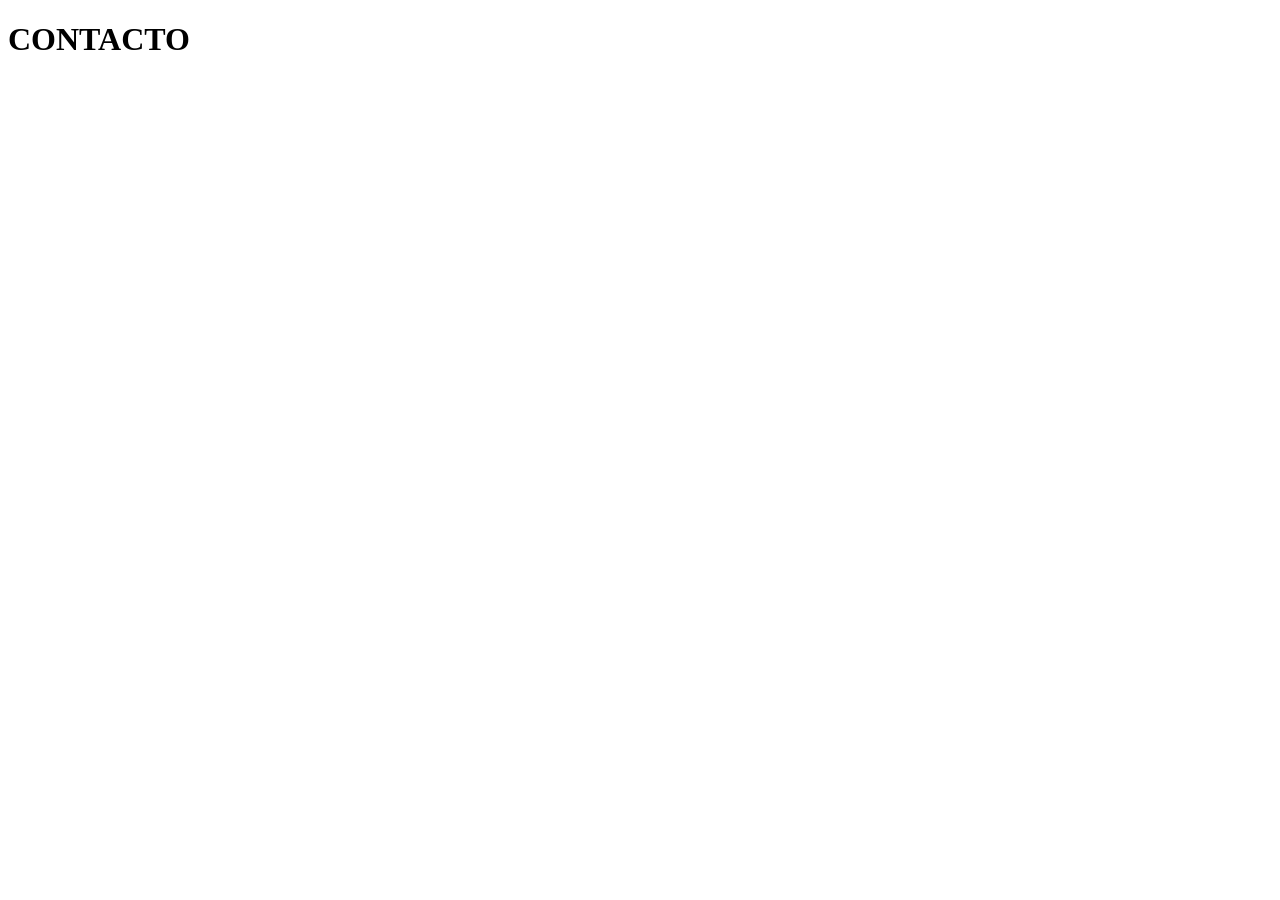
==== src/contacto.html @ 18d2abb8 "Index incompleto falta estilo" ====
<!DOCTYPE html>
<html lang="en">
  <head>
    <meta charset="UTF-8" />
    <meta name="viewport" content="width=device-width, initial-scale=1.0" />
    <title>CONTACTO</title>
  </head>
  <body>
    <h1>CONTACTO</h1>
  </body>
</html>
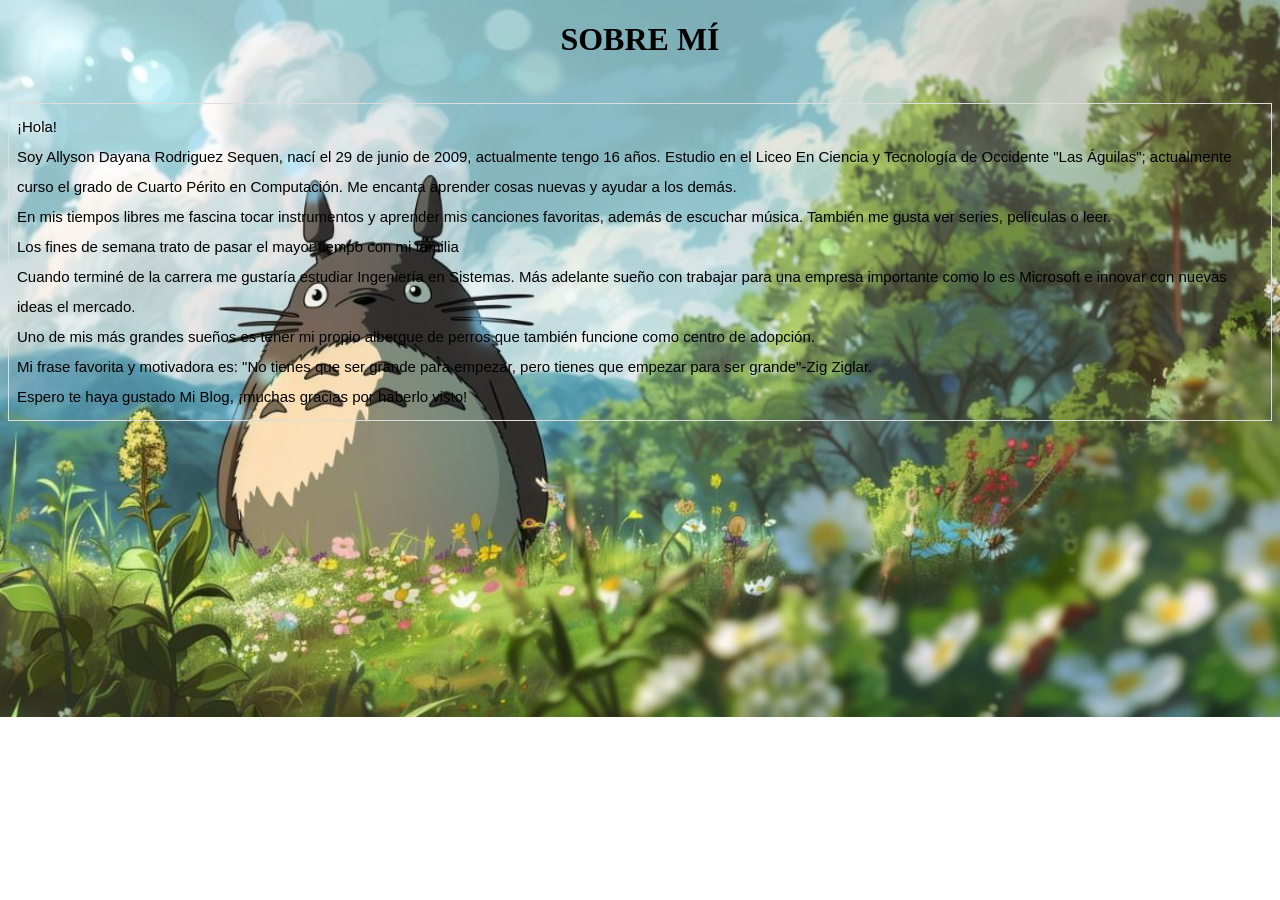
==== commit 164add76: "Termine el ejercicio" ====
--- a/src/contacto.html
+++ b/src/contacto.html
@@ -4,8 +4,26 @@
     <meta charset="UTF-8" />
     <meta name="viewport" content="width=device-width, initial-scale=1.0" />
     <title>CONTACTO</title>
+       <link rel="stylesheet" href="../styles/stylecontacto.css" />
   </head>
+
   <body>
-    <h1>CONTACTO</h1>
+    
+  <h1 style="font-family:'Times New Roman', Times, serif;text-align: center;"><header> SOBRE MÍ</header> </h1>
+    <article>
+      ¡Hola!<br>
+      Soy Allyson Dayana Rodriguez Sequen, nací el 29 de junio de 2009, actualmente tengo 16 años. Estudio en el Liceo En Ciencia y Tecnología de Occidente "Las Águilas"; actualmente curso el grado de Cuarto Périto en Computación.
+      Me encanta aprender cosas nuevas y ayudar a los demás.<br>
+      En mis tiempos libres me fascina tocar instrumentos y aprender mis canciones favoritas, además de escuchar música. También me gusta ver series, películas o leer.<br>
+      Los fines de semana trato de pasar el mayor tiempo con mi familia <br>
+      Cuando terminé de la carrera me gustaría estudiar Ingeniería en Sistemas. Más adelante sueño con trabajar para una empresa importante como lo es Microsoft e innovar con nuevas ideas el mercado.<br>
+      Uno de mis más grandes sueños es tener mi propio albergue de perros que también funcione como centro de adopción.<br>
+      Mi frase favorita y motivadora es: "No tienes que ser grande para empezar, pero tienes que empezar para ser grande"-Zig Ziglar.<br>
+
+
+
+      Espero te haya gustado Mi Blog, ¡muchas gracias por haberlo visto! <br>
+
+    </article>
   </body>
 </html>
--- a/styles/stylecontacto.css
+++ b/styles/stylecontacto.css
@@ -0,0 +1,27 @@
+body{
+    background-image: url(/img/fondo17.jpg);
+
+    background-size: cover;
+    background-repeat: no-repeat;
+
+}
+
+header{
+
+    background-image: url(/img/fondo13.jpg);
+    background-position: center;
+    background-size: cover;
+    background-repeat: no-repeat;
+    height:60px;
+}
+
+article{
+    font-family:'Franklin Gothic Medium', 'Arial Narrow', Arial, sans-serif;
+    font-size:15px;
+    line-height:30px;
+
+    background-image: url(/img/fondo13.jpg);
+      margin-bottom: 8px;
+  padding: 8px;
+  border: 1px solid #ddd;
+}
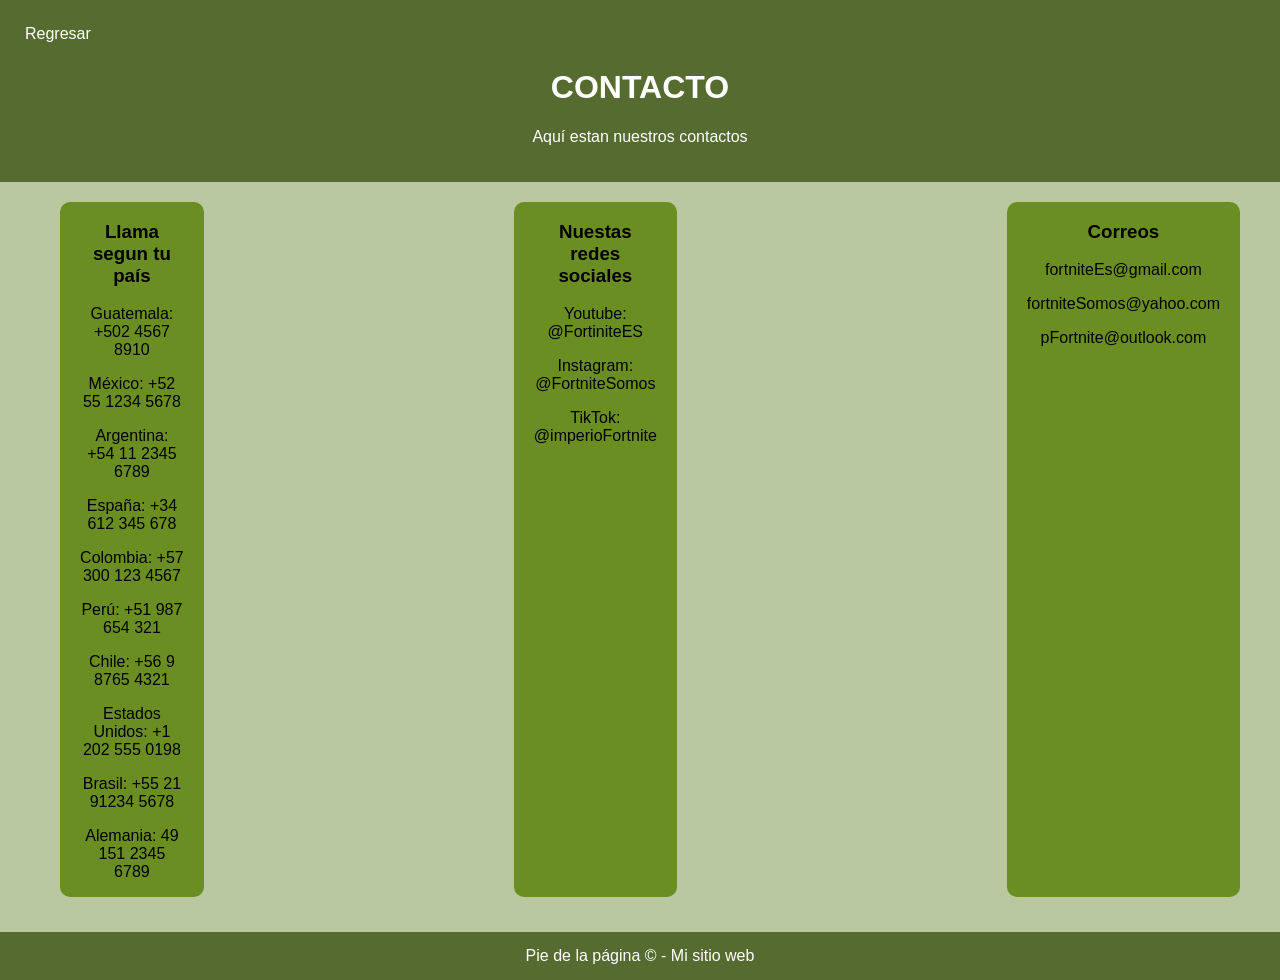
==== commit 3381aa0e: "Terminé el ejercicio" ====
--- a/src/contacto.html
+++ b/src/contacto.html
@@ -4,26 +4,52 @@
     <meta charset="UTF-8" />
     <meta name="viewport" content="width=device-width, initial-scale=1.0" />
     <title>CONTACTO</title>
-       <link rel="stylesheet" href="../styles/stylecontacto.css" />
+    <link rel="stylesheet" href="../styles/stylescontacto.css">
   </head>
+  <body>
+    <header>
+        <nav>
+            <a href="inicio.html">Regresar</a>
+        </nav>
+        <h1>CONTACTO</h1>
+        <p>Aquí estan nuestros contactos</p>
+    </header>
+    
+    <main>
+        <section>
+           
+                <article id= "art1">
+                    <h3>Llama segun tu país</h3>
+                    <p> Guatemala: +502 4567 8910</p>
+                    <p>México: +52 55 1234 5678</p>
+                    <p>Argentina: +54 11 2345 6789</p>
+                    <p>España: +34 612 345 678                   </p>
+                    <p>Colombia: +57 300 123 4567</p>
+                    <p>Perú: +51 987 654 321</p>
+                    <p>Chile: +56 9 8765 4321</p>
+                    <p>Estados Unidos: +1 202 555 0198</p>
+                    <p>Brasil: 	+55 21 91234 5678</p>
+                    <p>Alemania: 49 151 2345 6789</p>
+                </article>
 
-  <body>
-    
-  <h1 style="font-family:'Times New Roman', Times, serif;text-align: center;"><header> SOBRE MÍ</header> </h1>
-    <article>
-      ¡Hola!<br>
-      Soy Allyson Dayana Rodriguez Sequen, nací el 29 de junio de 2009, actualmente tengo 16 años. Estudio en el Liceo En Ciencia y Tecnología de Occidente "Las Águilas"; actualmente curso el grado de Cuarto Périto en Computación.
-      Me encanta aprender cosas nuevas y ayudar a los demás.<br>
-      En mis tiempos libres me fascina tocar instrumentos y aprender mis canciones favoritas, además de escuchar música. También me gusta ver series, películas o leer.<br>
-      Los fines de semana trato de pasar el mayor tiempo con mi familia <br>
-      Cuando terminé de la carrera me gustaría estudiar Ingeniería en Sistemas. Más adelante sueño con trabajar para una empresa importante como lo es Microsoft e innovar con nuevas ideas el mercado.<br>
-      Uno de mis más grandes sueños es tener mi propio albergue de perros que también funcione como centro de adopción.<br>
-      Mi frase favorita y motivadora es: "No tienes que ser grande para empezar, pero tienes que empezar para ser grande"-Zig Ziglar.<br>
+                <article id="art2">
+                    <h3>Nuestas redes sociales</h3>
+                    <p>Youtube: @FortiniteES</p>
+                    <p>Instagram: @FortniteSomos</p>
+                    <p>TikTok: @imperioFortnite</p>
+                    <p></p>
+                </article>
 
+                <article id="art3">
+                    <h3>Correos</h3>
+                    <p>fortniteEs@gmail.com</p>
+                    <p>fortniteSomos@yahoo.com</p>
+                    <p>pFortnite@outlook.com</p>
 
-
-      Espero te haya gustado Mi Blog, ¡muchas gracias por haberlo visto! <br>
-
-    </article>
+                </article>
+         
+        </section>
+    </main>
+    <footer> Pie de la página &copy - Mi sitio web</footer>
   </body>
-</html>
+</html>
--- a/styles/stylescontacto.css
+++ b/styles/stylescontacto.css
@@ -0,0 +1,85 @@
+body{
+    font-family: arial, sans-serif;
+    margin: 0;
+  background-color:  #bac89f;
+  
+}
+
+header{
+    background-color: #556B2F;
+    padding: 20px;
+    text-align: center;
+    color: white;
+}
+
+main{
+    display: flex;
+  padding: 20px;
+  background-color: #bac89f;
+ 
+}
+
+section{
+    display: flex;
+    margin-right: 20px;
+    margin-left: 20px;
+}
+
+nav{
+    background-color: #556B2F;
+    text-align: left;
+    padding: 5px;
+    color: white;
+}
+
+nav a{
+    color: white;
+    text-decoration: none;
+}
+
+nav a:hover{
+         box-shadow: 0 4px 12px rgba(0, 0, 0, 0.2);
+    transform: scale(1.05);
+}
+
+#art1{
+  margin-left: 20px;
+  padding-left: 20px;
+  padding-right: 20px;
+  background: #6B8E23;
+   border-radius: 10px;
+   text-align: center;
+}
+
+#art2{
+      padding-left: 20px;
+  padding-right: 20px;
+     margin-left: 310px;
+   text-align: center;
+   margin-right: 20px;
+   background: #6B8E23;
+   border-radius: 10px;
+
+}
+
+#art3{
+      padding-left: 20px;
+  padding-right: 20px;
+margin-left: 310px;
+background: #6B8E23;
+border-radius: 10px;
+text-align: center;
+}
+
+article:hover{
+         box-shadow: 0 4px 12px rgba(0, 0, 0, 0.2);
+    transform: scale(1.05);
+}
+
+footer{
+    background-color: #556B2F;
+    margin-top: 15px;
+    color: white;
+    padding: 15px;
+    text-align: center;
+}
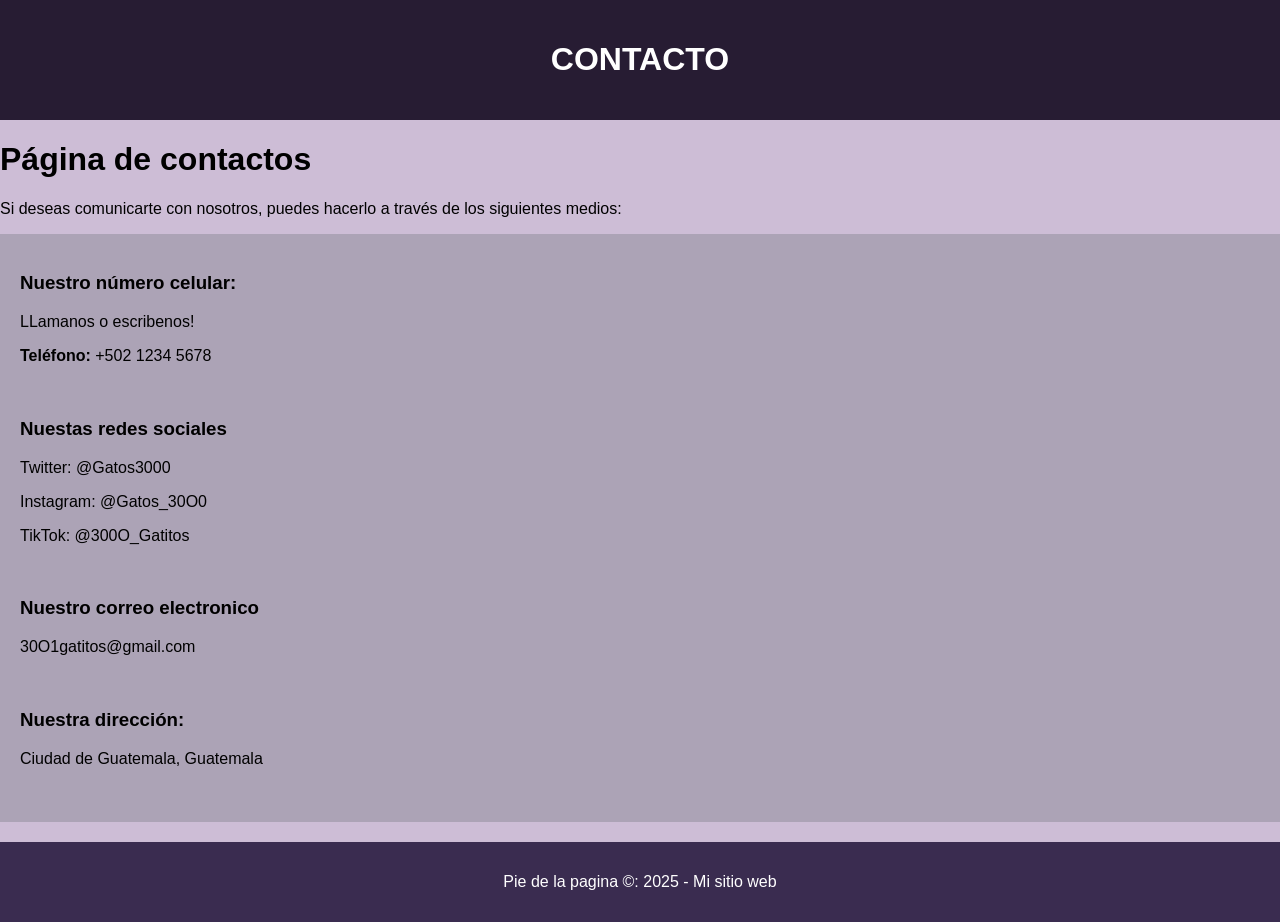
==== commit 9be266b4: "Terminé el ejercicio" ====
--- a/src/contacto.html
+++ b/src/contacto.html
@@ -7,49 +7,39 @@
     <link rel="stylesheet" href="../styles/stylescontacto.css">
   </head>
   <body>
-    <header>
-        <nav>
-            <a href="inicio.html">Regresar</a>
-        </nav>
-        <h1>CONTACTO</h1>
-        <p>Aquí estan nuestros contactos</p>
+  <header>  <h1>CONTACTO</h1>
+   </header>
+        <h1>Página de contactos</h1>
+        <p>Si deseas comunicarte con nosotros, puedes hacerlo a través de los siguientes medios:<br></p>
     </header>
-    
+
     <main>
         <section>
-           
-                <article id= "art1">
-                    <h3>Llama segun tu país</h3>
-                    <p> Guatemala: +502 4567 8910</p>
-                    <p>México: +52 55 1234 5678</p>
-                    <p>Argentina: +54 11 2345 6789</p>
-                    <p>España: +34 612 345 678                   </p>
-                    <p>Colombia: +57 300 123 4567</p>
-                    <p>Perú: +51 987 654 321</p>
-                    <p>Chile: +56 9 8765 4321</p>
-                    <p>Estados Unidos: +1 202 555 0198</p>
-                    <p>Brasil: 	+55 21 91234 5678</p>
-                    <p>Alemania: 49 151 2345 6789</p>
+
+        <h3>Nuestro número celular:<br></h3>
+        <p>LLamanos o escribenos!</p>
+        <p><b>Teléfono:</b> +502 1234 5678</p>
+                   <br>
+                <article>
+                    <h3>Nuestas redes sociales</h3>
+                    <p>Twitter: @Gatos3000</p>
+                    <p>Instagram: @Gatos_30O0</p>
+                    <p>TikTok: @300O_Gatitos</p>
+                             <br>
+
+                    <h3>Nuestro correo electronico</h3>
+                    <p>30O1gatitos@gmail.com</p>
+                                <br>
+
+                    <h3>Nuestra dirección:</h3>
+                    <p> Ciudad de Guatemala, Guatemala</p>
+                                <br>
                 </article>
 
-                <article id="art2">
-                    <h3>Nuestas redes sociales</h3>
-                    <p>Youtube: @FortiniteES</p>
-                    <p>Instagram: @FortniteSomos</p>
-                    <p>TikTok: @imperioFortnite</p>
-                    <p></p>
-                </article>
-
-                <article id="art3">
-                    <h3>Correos</h3>
-                    <p>fortniteEs@gmail.com</p>
-                    <p>fortniteSomos@yahoo.com</p>
-                    <p>pFortnite@outlook.com</p>
-
-                </article>
-         
         </section>
     </main>
-    <footer> Pie de la página &copy - Mi sitio web</footer>
+    <footer> 
+      <p>Pie de la pagina &copy: 2025 - Mi sitio web</p>
+    </footer>
   </body>
 </html>
--- a/styles/stylescontacto.css
+++ b/styles/stylescontacto.css
@@ -1,85 +1,29 @@
-body{
-    font-family: arial, sans-serif;
-    margin: 0;
-  background-color:  #bac89f;
-  
+body {
+  font-family: Arial, sans-serif;
+  margin: 0;
+  background-color: #cdbdd6;
 }
 
-header{
-    background-color: #556B2F;
-    padding: 20px;
-    text-align: center;
-    color: white;
+header {
+  background: #271c33;
+  color: white;
+  padding: 20px;
+  text-align: center;
 }
 
 main{
     display: flex;
   padding: 20px;
-  background-color: #bac89f;
- 
-}
-
-section{
-    display: flex;
-    margin-right: 20px;
-    margin-left: 20px;
-}
-
-nav{
-    background-color: #556B2F;
-    text-align: left;
-    padding: 5px;
-    color: white;
-}
-
-nav a{
-    color: white;
-    text-decoration: none;
-}
-
-nav a:hover{
-         box-shadow: 0 4px 12px rgba(0, 0, 0, 0.2);
-    transform: scale(1.05);
-}
-
-#art1{
-  margin-left: 20px;
-  padding-left: 20px;
-  padding-right: 20px;
-  background: #6B8E23;
-   border-radius: 10px;
-   text-align: center;
-}
-
-#art2{
-      padding-left: 20px;
-  padding-right: 20px;
-     margin-left: 310px;
-   text-align: center;
-   margin-right: 20px;
-   background: #6B8E23;
-   border-radius: 10px;
+  background-color: #aca3b6;
 
 }
 
-#art3{
-      padding-left: 20px;
-  padding-right: 20px;
-margin-left: 310px;
-background: #6B8E23;
-border-radius: 10px;
-text-align: center;
+
+
+footer {
+  background: #3a2c50;
+  color: white;
+  text-align: center;
+  padding: 15px;
+  margin-top: 20px;
 }
-
-article:hover{
-         box-shadow: 0 4px 12px rgba(0, 0, 0, 0.2);
-    transform: scale(1.05);
-}
-
-footer{
-    background-color: #556B2F;
-    margin-top: 15px;
-    color: white;
-    padding: 15px;
-    text-align: center;
-}
